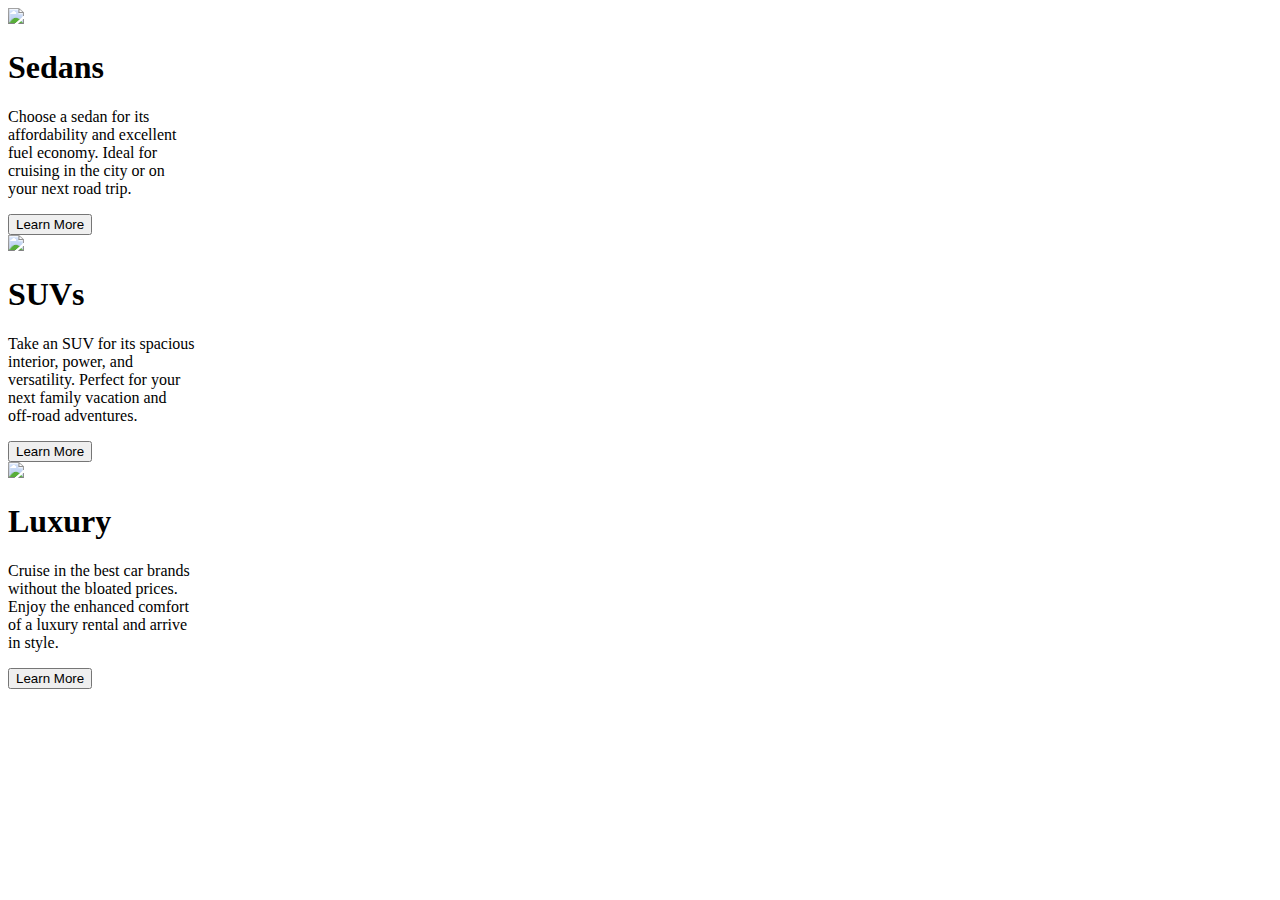
==== index.html @ 937dda82 "changed name to index.html" ====
<!DOCTYPE html>
<html lang="en">
<head>
  <meta charset="UTF-8">
  <meta name="viewport" content="width=device-width, initial-scale=1.0"> <!-- displays site properly based on user's device -->

  <link rel="icon" type="image/png" sizes="32x32" href="favicon-32x32.png">
  <link rel="stylesheet" type="text/css" href="3columncard.css">
  <link rel="stylesheet" href="">
  
  <title>Frontend Mentor | 3-column preview card component</title>

  <!-- Feel free to remove these styles or customise in your own stylesheet 👍 -->
  <style>
    .attribution { font-size: 11px; text-align: center; }
    .attribution a { color: hsl(228, 45%, 44%); }
  </style>
</head>
<body>
    <div class="container">
  <div class="sedan"> 
  <img src="icon-sedans.svg">
  <h1>Sedans</h1>
  <p>Choose a sedan for its <br>affordability and excellent<br> fuel economy. Ideal for<br> cruising in the city 
  or on<br> your next road trip.</p>
  <button id="one" type="button">Learn More</button>
  </div>

  <div class="suv">
  <img src="icon-suvs.svg">
  <h1>SUVs</h1>
  <p>
  Take an SUV for its spacious<br> interior, power, and <br>versatility. Perfect for your<br> next family vacation 
  and<br> off-road adventures.</p>
  <button id="two" type="button">Learn More</button>  </div>

  <div class="luxury">
    <img src="icon-luxury.svg">
  <h1>Luxury</h1>
  <p>Cruise in the best car brands<br> without the bloated prices.<br> Enjoy the enhanced comfort<br>of a luxury 
  rental and arrive<br> in style.
</p> 
  <button id="three" type="button">Learn More</button>
  </div>
</div>
</body>
</html>
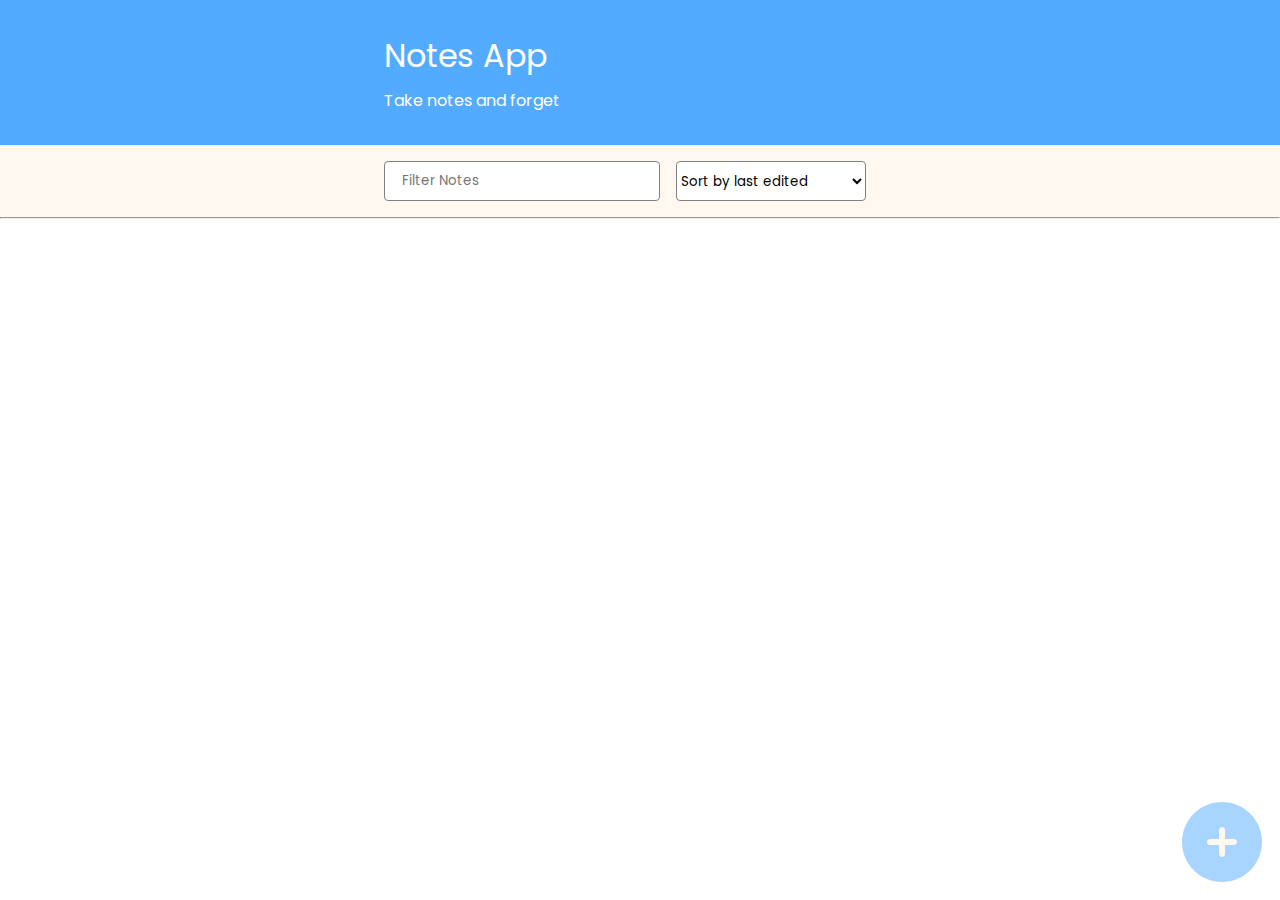
==== commit e78e4b1e: "added svg for add functionality" ====
--- a/index.html
+++ b/index.html
@@ -1,47 +1,45 @@
 <!DOCTYPE html>
 <html lang="en">
 <head>
-  <meta charset="UTF-8">
-  <meta name="viewport" content="width=device-width, initial-scale=1.0"> <!-- displays site properly based on user's device -->
-
-  <link rel="icon" type="image/png" sizes="32x32" href="favicon-32x32.png">
-  <link rel="stylesheet" type="text/css" href="3columncard.css">
-  <link rel="stylesheet" href="">
-  
-  <title>Frontend Mentor | 3-column preview card component</title>
-
-  <!-- Feel free to remove these styles or customise in your own stylesheet 👍 -->
-  <style>
-    .attribution { font-size: 11px; text-align: center; }
-    .attribution a { color: hsl(228, 45%, 44%); }
-  </style>
+    <meta charset="UTF-8">
+    <meta name="viewport" content="width=device-width, initial-scale=1.0">
+    <link rel="stylesheet" href="style.css">
+    <title>Document</title>
 </head>
 <body>
-    <div class="container">
-  <div class="sedan"> 
-  <img src="icon-sedans.svg">
-  <h1>Sedans</h1>
-  <p>Choose a sedan for its <br>affordability and excellent<br> fuel economy. Ideal for<br> cruising in the city 
-  or on<br> your next road trip.</p>
-  <button id="one" type="button">Learn More</button>
-  </div>
+    <nav>
+        <div id="header">
+            <h1>Notes App</h1>
+            <h4>Take notes and forget</h4>
+        </div>
+    </nav>
 
-  <div class="suv">
-  <img src="icon-suvs.svg">
-  <h1>SUVs</h1>
-  <p>
-  Take an SUV for its spacious<br> interior, power, and <br>versatility. Perfect for your<br> next family vacation 
-  and<br> off-road adventures.</p>
-  <button id="two" type="button">Learn More</button>  </div>
+    <div id="filter-div">
+        <div>
+        <input type="text" name="" id="todo-filter" placeholder="Filter Notes">
+        <select name="" id="select-filter">
+            <option value="1">Sort by last edited</option>
+            <option value="2">Sort by recently created</option>
+            <option value="3">Sort Alphabetically</option>
+        </select>
+    </div>
+    </div>
+    <hr>
 
-  <div class="luxury">
-    <img src="icon-luxury.svg">
-  <h1>Luxury</h1>
-  <p>Cruise in the best car brands<br> without the bloated prices.<br> Enjoy the enhanced comfort<br>of a luxury 
-  rental and arrive<br> in style.
-</p> 
-  <button id="three" type="button">Learn More</button>
-  </div>
+    <div id="notes">
+        <div id="notes-container">
+        <div id="empty"style="display: none;text-align: center;">No notes to show</div>
+        <!-- <a href="#"><div class="note-item"> <h3>mth 317</h3><h5><i>Last edited a few seconds ago</i></h5></div></a>
+        <a href="#"><div class="note-item"> <h3>Unamed folder</h3><h5><i>Last edited an hour ago</i></h5></div></a> -->
+        <div id="noteListWrapper">
+            
+        </div> 
+        <!-- <button type="button" id="createBtn">Create Note</button> -->
+        <img id="createBtn" src="add-circle-svgrepo-com.svg" alt="add note">
+    </div>
+    
 </div>
+<script src="app.js"></script>
+<!-- <Script type="module" src="edit.js"></Script> -->
 </body>
 </html>--- a/style.css
+++ b/style.css
@@ -0,0 +1,244 @@
+
+  /* @import url('https://fonts.googleapis.com/css2?family=Poppins:wght@200&display=swap'); */
+  /* @import url('https://fonts.googleapis.com/css2?family=Poppins:wght@200;300;500&display=swap'); */
+  @import url('https://fonts.googleapis.com/css2?family=Poppins:wght@200;300;400;500&display=swap');
+
+
+  #createBtn{
+    height:6em;
+    width:6em;
+    position: absolute;
+    bottom: 10px;
+    right:10px;
+    z-index:50;
+   cursor: pointer;
+  }
+
+
+
+*{
+    margin: 0;
+    padding: 0;
+    box-sizing: border-box;
+    font-family: 'Poppins',sans-serif;
+    font-weight:400;
+}
+
+
+
+
+nav{
+    background-color: rgb(82, 171, 255);
+    display: flex;
+    flex-direction: column;
+    align-items: center;
+    justify-content: center;
+    /* text-align: left; */
+    padding: 2em 0;
+    color: white;
+
+
+
+}
+
+
+#header{
+    display: flex;
+    flex-direction: column;
+    gap:0.5em;
+    justify-content:left;
+    width:40%;
+
+}
+
+input{
+    padding-left: 1.3em;
+}
+
+#filter-div{
+    display:flex;
+    justify-content: center;
+    align-items: center;
+    padding: 1em 0;
+    background-color: rgb(255, 248, 240);
+}
+
+#filter-div div{
+    width:40%;
+    display: flex;
+    gap:1em;
+    /* justify-content: space-between; */
+}
+
+#filter-div div > *{
+    height:40px;
+    border-radius: 4px;
+    outline: none;
+    border: 1px solid gray;
+}
+
+#notes{
+    display: flex;
+     flex-direction: column;
+    justify-content: center;
+    align-items: center;
+
+}
+
+#notes-container{
+    width: 40%;
+    display: flex;
+    flex-direction: column;
+    gap: 1.3em;
+   
+   
+}
+
+#noteListWrapper{
+    display:flex;
+    flex-direction: column;
+    gap:1.3em;
+}
+/* 
+#empty{
+    display: none;
+    text-align: center;
+} */
+hr{
+    margin-bottom: 1.5em;
+}
+
+.note-item{
+    display: flex;
+    flex-direction: column;
+    padding: 10px;
+    gap: 0.5em;
+    background-color: rgb(255, 248, 240);
+    border:1px solid grey;
+    border-radius: 3px;
+    cursor: pointer;
+}
+
+.note-item:hover{
+    filter: brightness(90%);
+}
+
+.note-item h5{
+    color: gray;
+}
+
+/* #createBtn{
+    height:45px;
+    padding: 10px;
+    background-color: rgb(82, 171, 255);
+    border: none;
+    color: white;
+    cursor:pointer;
+    align-self: flex-start;
+     width: 40%; 
+    
+}*/
+
+
+button:hover{
+    filter: brightness(90%);
+}
+
+select{
+    background-color: white;
+}
+
+#note-title,textarea{
+    padding:0.8em;
+    border: 1px solid gray;
+}
+
+#menu{
+    display: flex;
+    flex-direction: column;
+    align-items: center;
+    justify-content: center;
+    margin-bottom: 1.5em;
+}
+
+#menu div{
+    display: flex;
+    width:40%;
+    justify-content: space-between;
+    
+}
+a#go-back{
+    color: rgb(82, 171, 255);
+}
+#content{
+    display: flex;
+    align-items: center;
+    justify-content: center;
+    flex-direction: column;
+}
+
+#container{
+   width:40%;
+
+}
+
+#editForm {
+    width: 100%;
+    display: flex;
+    gap: 1.2em;
+    flex-direction: column;
+}
+
+
+#saveBtn{
+    height:45px;
+    padding: 10px;
+    /* align-self: flex-start; */
+    background-color:rgba(37, 226, 154, 0.493);
+    border:none;
+    cursor: pointer;
+    color: grey;
+}
+
+#removeBtn{
+    height:45px;
+    padding: 10px;
+    /* align-self: flex-end; */
+    background-color:rgba(165, 42, 42, 0.493);
+    border:none;
+    cursor: pointer;
+    color: white;
+}
+#edit-buttons{
+    display: flex;
+    justify-content: space-between;
+
+}
+
+#notes-container a{
+    text-decoration:none;
+    color:initial;
+}
+
+@media screen and (max-width:800px){
+    body{
+        font-size: 75%;
+    }
+
+
+
+
+#filter-div div,#container,#notes-container,#header,#menu div{
+    width:90%;
+}
+
+#menu div{
+    flex-direction: column;
+}
+
+#filter-div div{
+    display: flex;
+    flex-direction: column;
+    gap:1em;
+}
+}